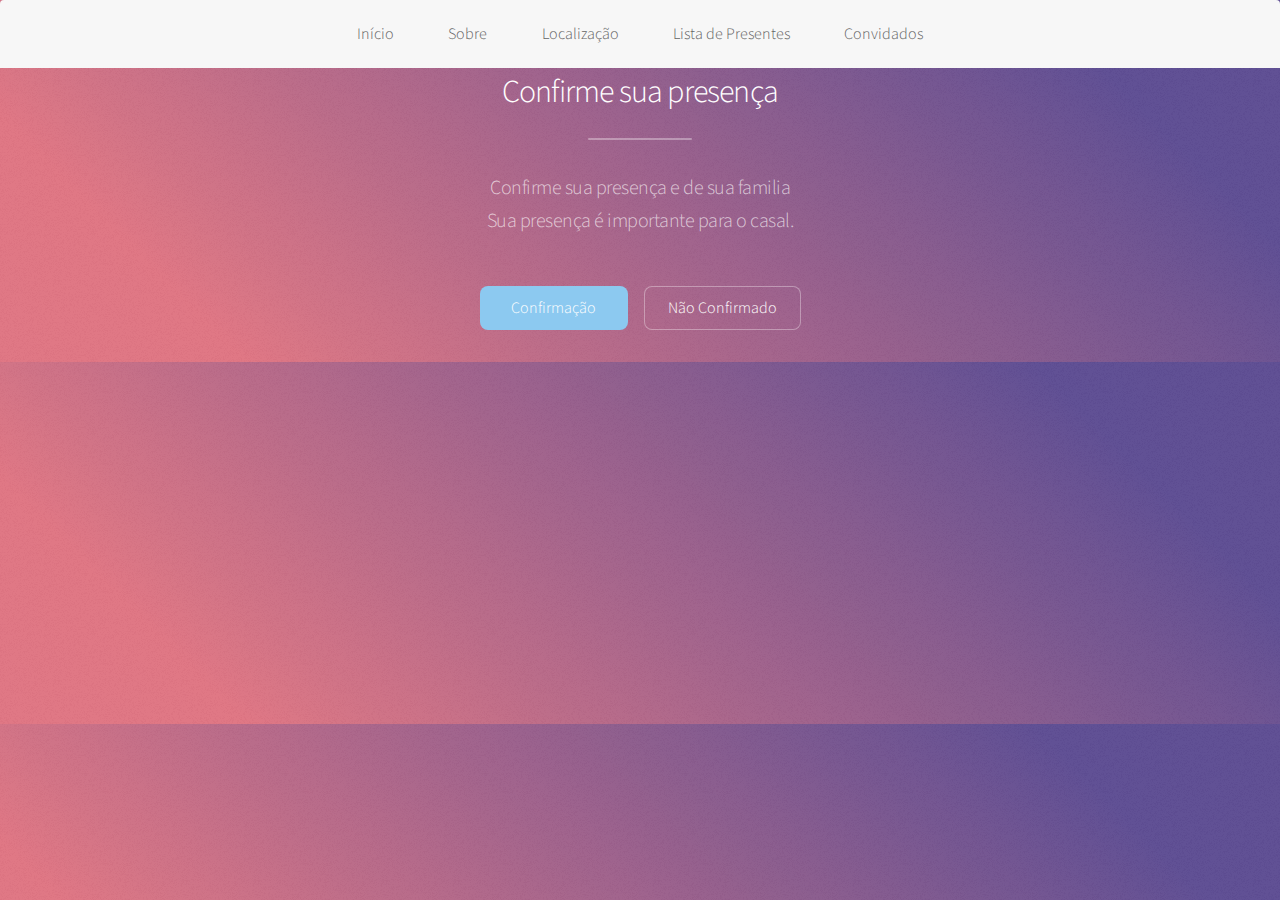
==== convidados.html @ d8e2a9a3 "Create convidados.html" ====
<!DOCTYPE HTML>
<html>
	<head>
		<title>Balder's convidados</title>
		<meta charset="utf-8" />
		<meta name="viewport" content="width=device-width, initial-scale=1, user-scalable=no" />
		<link rel="stylesheet" href="assets/css/main.css" />
		<noscript><link rel="stylesheet" href="assets/css/noscript.css" /></noscript>
	</head>
	<body class="is-preload">
					<!-- Nav -->
					<nav id="nav">
						<ul>
                            <li><a href="index.html".html">Início</a></li>
							<li><a href="sobre.html">Sobre</a></li>
							<li><a href="localizacao.html">Localização</a></li>
							<li><a href="lista.html">Lista de Presentes</a></li>
							<li><a href="convidados.html">Convidados</a></li>
							
						</ul>
					</nav>

		<!-- Wrapper -->
			<div id="wrapper">

<!-- Get Started -->
<section id="cta" class="main special">
    <header class="major">
        <h2>Confirme sua presença</h2>
        <p>Confirme sua presença e de sua familia<br />
        Sua presença é importante para o casal.</p>
    </header>
    <footer class="major">
        <ul class="actions special">
            <li><a href="generic.html" class="button primary">Confirmação</a></li>
            <li><a href="generic.html" class="button">Não Confirmado</a></li>
        </ul>
    </footer>
</section>

</div>
</body>
</html>
---- assets/css/main.css ----
@import url(fontawesome-all.min.css);
@import 'https://fonts.googleapis.com/css?family=Source+Sans+Pro:300,400';

/*
	Stellar by HTML5 UP
	html5up.net | @ajlkn
	Free for personal and commercial use under the CCA 3.0 license (html5up.net/license)
*/

html, body, div, span, applet, object,
iframe, h1, h2, h3, h4, h5, h6, p, blockquote,
pre, a, abbr, acronym, address, big, cite,
code, del, dfn, em, img, ins, kbd, q, s, samp,
small, strike, strong, sub, sup, tt, var, b,
u, i, center, dl, dt, dd, ol, ul, li, fieldset,
form, label, legend, table, caption, tbody,
tfoot, thead, tr, th, td, article, aside,
canvas, details, embed, figure, figcaption,
footer, header, hgroup, menu, nav, output, ruby,
section, summary, time, mark, audio, video {
	margin: 0;
	padding: 0;
	border: 0;
	font-size: 100%;
	font: inherit;
	vertical-align: baseline;}

article, aside, details, figcaption, figure,
footer, header, hgroup, menu, nav, section {
	display: block;}

body {
	line-height: 1;
}

ol, ul {
	list-style: none;
}

blockquote, q {
	quotes: none;
}

	blockquote:before, blockquote:after, q:before, q:after {
		content: '';
		content: none;
	}

table {
	border-collapse: collapse;
	border-spacing: 0;
}

body {
	-webkit-text-size-adjust: none;
}

mark {
	background-color: transparent;
	color: inherit;
}

input::-moz-focus-inner {
	border: 0;
	padding: 0;
}

input, select, textarea {
	-moz-appearance: none;
	-webkit-appearance: none;
	-ms-appearance: none;
	appearance: none;
}

/* Basic */

	@-ms-viewport {
		width: device-width;
	}

	body {
		-ms-overflow-style: scrollbar;
	}

	@media screen and (max-width: 480px) {

		html, body {
			min-width: 320px;
		}

	}

	html {
		box-sizing: border-box;
	}

	*, *:before, *:after {
		box-sizing: inherit;
	}

	body {
		background-color: #935d8c;
		background-image: url("images/overlay.png"), -moz-linear-gradient(45deg, #e37682 15%, #5f4d93 85%);
		background-image: url("images/overlay.png"), -webkit-linear-gradient(45deg, #e37682 15%, #5f4d93 85%);
		background-image: url("images/overlay.png"), -ms-linear-gradient(45deg, #e37682 15%, #5f4d93 85%);
		background-image: url("images/overlay.png"), linear-gradient(45deg, #e37682 15%, #5f4d93 85%);
	}

		body.is-preload *, body.is-preload *:before, body.is-preload *:after {
			-moz-animation:none !important;
			-webkit-animation:none !important;
			-ms-animation:none !important;
			animation: none !important;
			-moz-transition:none !important;
			-webkit-transition: none !important;
			-ms-transition: none !important;
			transition: none !important;
		}

/* Type */

	body {
		background-color: #935d8c;
		color: rgba(255, 255, 255, 0.65);
	}

	body, input, select, textarea {
		font-family: "Source Sans Pro", Helvetica, sans-serif;
		font-size: 17pt;
		font-weight: 300;
		line-height: 1.65;
	}

		@media screen and (max-width: 1680px) {

			body, input, select, textarea {
				font-size: 14pt;
			}

		}

		@media screen and (max-width: 1280px) {

			body, input, select, textarea {
				font-size: 12pt;
			}

		}

		@media screen and (max-width: 360px) {

			body, input, select, textarea {
				font-size: 11pt;
			}

		}

	a {
		-moz-transition: color 0.2s ease, border-bottom 0.2s ease;
		-webkit-transition: color 0.2s ease, border-bottom 0.2s ease;
		-ms-transition: color 0.2s ease, border-bottom 0.2s ease;
		transition: color 0.2s ease, border-bottom 0.2s ease;
		text-decoration: none;
		border-bottom: dotted 1px;
		color: inherit;
	}

		a:hover {
			border-bottom-color: transparent;
		}

	strong, b {
		font-weight: 400;
	}

	em, i {
		font-style: italic;
	}

	p {
		margin: 0 0 2em 0;
	}

		p.content {
			-moz-columns: 20em 2;
			-webkit-columns: 20em 2;
			-ms-columns: 20em 2;
			columns: 20em 2;
			-moz-column-gap: 2em;
			-webkit-column-gap: 2em;
			-ms-column-gap: 2em;
			column-gap: 2em;
			text-align: justify;
		}

	h1, h2, h3, h4, h5, h6 {
		font-weight: 300;
		line-height: 1.5;
		margin: 0 0 0.7em 0;
		letter-spacing: -0.025em;
	}

		h1 a, h2 a, h3 a, h4 a, h5 a, h6 a {
			color: inherit;
			text-decoration: none;
		}

	h1 {
		font-size: 2.5em;
		line-height: 1.2;
	}

	h2 {
		font-size: 1.5em;
	}

	h3 {
		font-size: 1.25em;
	}

	h4 {
		font-size: 1.1em;
	}

	h5 {
		font-size: 0.9em;
	}

	h6 {
		font-size: 0.7em;
	}

	@media screen and (max-width: 736px) {

		h1 {
			font-size: 2em;
		}

	}

	sub {
		font-size: 0.8em;
		position: relative;
		top: 0.5em;
	}

	sup {
		font-size: 0.8em;
		position: relative;
		top: -0.5em;
	}

	blockquote {
		border-left: solid 4px;
		font-style: italic;
		margin: 0 0 2em 0;
		padding: 0.5em 0 0.5em 2em;
	}

	code {
		border-radius: 8px;
		border: solid 1px;
		font-family: "Courier New", monospace;
		font-size: 0.9em;
		margin: 0 0.25em;
		padding: 0.25em 0.65em;
	}

	pre {
		-webkit-overflow-scrolling: touch;
		font-family: "Courier New", monospace;
		font-size: 0.9em;
		margin: 0 0 2em 0;
	}

		pre code {
			display: block;
			line-height: 1.75;
			padding: 1em 1.5em;
			overflow-x: auto;
		}

	hr {
		border: 0;
		border-bottom: solid 1px;
		margin: 2em 0;
	}

		hr.major {
			margin: 3em 0;
		}

	.align-left {
		text-align: left;
	}

	.align-center {
		text-align: center;
	}

	.align-right {
		text-align: right;
	}

	input, select, textarea {
		color: #ffffff;
	}

	a:hover {
		color: #ffffff;
	}

	strong, b {
		color: #ffffff;
	}

	h1, h2, h3, h4, h5, h6 {
		color: #ffffff;
	}

	blockquote {
		border-left-color: rgba(255, 255, 255, 0.35);
	}

	code {
		background: rgba(255, 255, 255, 0.075);
		border-color: rgba(255, 255, 255, 0.35);
	}

	hr {
		border-bottom-color: rgba(255, 255, 255, 0.35);
	}

/* Row */

	.row {
		display: flex;
		flex-wrap: wrap;
		box-sizing: border-box;
		align-items: stretch;
	}

		.row > * {
			box-sizing: border-box;
		}

		.row.gtr-uniform > * > :last-child {
			margin-bottom: 0;
		}

		.row.aln-left {
			justify-content: flex-start;
		}

		.row.aln-center {
			justify-content: center;
		}

		.row.aln-right {
			justify-content: flex-end;
		}

		.row.aln-top {
			align-items: flex-start;
		}

		.row.aln-middle {
			align-items: center;
		}

		.row.aln-bottom {
			align-items: flex-end;
		}

		.row > .imp {
			order: -1;
		}

		.row > .col-1 {
			width: 8.33333%;
		}

		.row > .off-1 {
			margin-left: 8.33333%;
		}

		.row > .col-2 {
			width: 16.66667%;
		}

		.row > .off-2 {
			margin-left: 16.66667%;
		}

		.row > .col-3 {
			width: 25%;
		}

		.row > .off-3 {
			margin-left: 25%;
		}

		.row > .col-4 {
			width: 33.33333%;
		}

		.row > .off-4 {
			margin-left: 33.33333%;
		}

		.row > .col-5 {
			width: 41.66667%;
		}

		.row > .off-5 {
			margin-left: 41.66667%;
		}

		.row > .col-6 {
			width: 50%;
		}

		.row > .off-6 {
			margin-left: 50%;
		}

		.row > .col-7 {
			width: 58.33333%;
		}

		.row > .off-7 {
			margin-left: 58.33333%;
		}

		.row > .col-8 {
			width: 66.66667%;
		}

		.row > .off-8 {
			margin-left: 66.66667%;
		}

		.row > .col-9 {
			width: 75%;
		}

		.row > .off-9 {
			margin-left: 75%;
		}

		.row > .col-10 {
			width: 83.33333%;
		}

		.row > .off-10 {
			margin-left: 83.33333%;
		}

		.row > .col-11 {
			width: 91.66667%;
		}

		.row > .off-11 {
			margin-left: 91.66667%;
		}

		.row > .col-12 {
			width: 100%;
		}

		.row > .off-12 {
			margin-left: 100%;
		}

		.row.gtr-0 {
			margin-top: 0;
			margin-left: 0em;
		}

			.row.gtr-0 > * {
				padding: 0 0 0 0em;
			}

			.row.gtr-0.gtr-uniform {
				margin-top: 0em;
			}

				.row.gtr-0.gtr-uniform > * {
					padding-top: 0em;
				}

		.row.gtr-25 {
			margin-top: 0;
			margin-left: -0.375em;
		}

			.row.gtr-25 > * {
				padding: 0 0 0 0.375em;
			}

			.row.gtr-25.gtr-uniform {
				margin-top: -0.375em;
			}

				.row.gtr-25.gtr-uniform > * {
					padding-top: 0.375em;
				}

		.row.gtr-50 {
			margin-top: 0;
			margin-left: -0.75em;
		}

			.row.gtr-50 > * {
				padding: 0 0 0 0.75em;
			}

			.row.gtr-50.gtr-uniform {
				margin-top: -0.75em;
			}

				.row.gtr-50.gtr-uniform > * {
					padding-top: 0.75em;
				}

		.row {
			margin-top: 0;
			margin-left: -1.5em;
		}

			.row > * {
				padding: 0 0 0 1.5em;
			}

			.row.gtr-uniform {
				margin-top: -1.5em;
			}

				.row.gtr-uniform > * {
					padding-top: 1.5em;
				}

		.row.gtr-150 {
			margin-top: 0;
			margin-left: -2.25em;
		}

			.row.gtr-150 > * {
				padding: 0 0 0 2.25em;
			}

			.row.gtr-150.gtr-uniform {
				margin-top: -2.25em;
			}

				.row.gtr-150.gtr-uniform > * {
					padding-top: 2.25em;
				}

		.row.gtr-200 {
			margin-top: 0;
			margin-left: -3em;
		}

			.row.gtr-200 > * {
				padding: 0 0 0 3em;
			}

			.row.gtr-200.gtr-uniform {
				margin-top: -3em;
			}

				.row.gtr-200.gtr-uniform > * {
					padding-top: 3em;
				}

		@media screen and (max-width: 1680px) {

			.row {
				display: flex;
				flex-wrap: wrap;
				box-sizing: border-box;
				align-items: stretch;
			}

				.row > * {
					box-sizing: border-box;
				}

				.row.gtr-uniform > * > :last-child {
					margin-bottom: 0;
				}

				.row.aln-left {
					justify-content: flex-start;
				}

				.row.aln-center {
					justify-content: center;
				}

				.row.aln-right {
					justify-content: flex-end;
				}

				.row.aln-top {
					align-items: flex-start;
				}

				.row.aln-middle {
					align-items: center;
				}

				.row.aln-bottom {
					align-items: flex-end;
				}

				.row > .imp-xlarge {
					order: -1;
				}

				.row > .col-1-xlarge {
					width: 8.33333%;
				}

				.row > .off-1-xlarge {
					margin-left: 8.33333%;
				}

				.row > .col-2-xlarge {
					width: 16.66667%;
				}

				.row > .off-2-xlarge {
					margin-left: 16.66667%;
				}

				.row > .col-3-xlarge {
					width: 25%;
				}

				.row > .off-3-xlarge {
					margin-left: 25%;
				}

				.row > .col-4-xlarge {
					width: 33.33333%;
				}

				.row > .off-4-xlarge {
					margin-left: 33.33333%;
				}

				.row > .col-5-xlarge {
					width: 41.66667%;
				}

				.row > .off-5-xlarge {
					margin-left: 41.66667%;
				}

				.row > .col-6-xlarge {
					width: 50%;
				}

				.row > .off-6-xlarge {
					margin-left: 50%;
				}

				.row > .col-7-xlarge {
					width: 58.33333%;
				}

				.row > .off-7-xlarge {
					margin-left: 58.33333%;
				}

				.row > .col-8-xlarge {
					width: 66.66667%;
				}

				.row > .off-8-xlarge {
					margin-left: 66.66667%;
				}

				.row > .col-9-xlarge {
					width: 75%;
				}

				.row > .off-9-xlarge {
					margin-left: 75%;
				}

				.row > .col-10-xlarge {
					width: 83.33333%;
				}

				.row > .off-10-xlarge {
					margin-left: 83.33333%;
				}

				.row > .col-11-xlarge {
					width: 91.66667%;
				}

				.row > .off-11-xlarge {
					margin-left: 91.66667%;
				}

				.row > .col-12-xlarge {
					width: 100%;
				}

				.row > .off-12-xlarge {
					margin-left: 100%;
				}

				.row.gtr-0 {
					margin-top: 0;
					margin-left: 0em;
				}

					.row.gtr-0 > * {
						padding: 0 0 0 0em;
					}

					.row.gtr-0.gtr-uniform {
						margin-top: 0em;
					}

						.row.gtr-0.gtr-uniform > * {
							padding-top: 0em;
						}

				.row.gtr-25 {
					margin-top: 0;
					margin-left: -0.375em;
				}

					.row.gtr-25 > * {
						padding: 0 0 0 0.375em;
					}

					.row.gtr-25.gtr-uniform {
						margin-top: -0.375em;
					}

						.row.gtr-25.gtr-uniform > * {
							padding-top: 0.375em;
						}

				.row.gtr-50 {
					margin-top: 0;
					margin-left: -0.75em;
				}

					.row.gtr-50 > * {
						padding: 0 0 0 0.75em;
					}

					.row.gtr-50.gtr-uniform {
						margin-top: -0.75em;
					}

						.row.gtr-50.gtr-uniform > * {
							padding-top: 0.75em;
						}

				.row {
					margin-top: 0;
					margin-left: -1.5em;
				}

					.row > * {
						padding: 0 0 0 1.5em;
					}

					.row.gtr-uniform {
						margin-top: -1.5em;
					}

						.row.gtr-uniform > * {
							padding-top: 1.5em;
						}

				.row.gtr-150 {
					margin-top: 0;
					margin-left: -2.25em;
				}

					.row.gtr-150 > * {
						padding: 0 0 0 2.25em;
					}

					.row.gtr-150.gtr-uniform {
						margin-top: -2.25em;
					}

						.row.gtr-150.gtr-uniform > * {
							padding-top: 2.25em;
						}

				.row.gtr-200 {
					margin-top: 0;
					margin-left: -3em;
				}

					.row.gtr-200 > * {
						padding: 0 0 0 3em;
					}

					.row.gtr-200.gtr-uniform {
						margin-top: -3em;
					}

						.row.gtr-200.gtr-uniform > * {
							padding-top: 3em;
						}

		}

		@media screen and (max-width: 1280px) {

			.row {
				display: flex;
				flex-wrap: wrap;
				box-sizing: border-box;
				align-items: stretch;
			}

				.row > * {
					box-sizing: border-box;
				}

				.row.gtr-uniform > * > :last-child {
					margin-bottom: 0;
				}

				.row.aln-left {
					justify-content: flex-start;
				}

				.row.aln-center {
					justify-content: center;
				}

				.row.aln-right {
					justify-content: flex-end;
				}

				.row.aln-top {
					align-items: flex-start;
				}

				.row.aln-middle {
					align-items: center;
				}

				.row.aln-bottom {
					align-items: flex-end;
				}

				.row > .imp-large {
					order: -1;
				}

				.row > .col-1-large {
					width: 8.33333%;
				}

				.row > .off-1-large {
					margin-left: 8.33333%;
				}

				.row > .col-2-large {
					width: 16.66667%;
				}

				.row > .off-2-large {
					margin-left: 16.66667%;
				}

				.row > .col-3-large {
					width: 25%;
				}

				.row > .off-3-large {
					margin-left: 25%;
				}

				.row > .col-4-large {
					width: 33.33333%;
				}

				.row > .off-4-large {
					margin-left: 33.33333%;
				}

				.row > .col-5-large {
					width: 41.66667%;
				}

				.row > .off-5-large {
					margin-left: 41.66667%;
				}

				.row > .col-6-large {
					width: 50%;
				}

				.row > .off-6-large {
					margin-left: 50%;
				}

				.row > .col-7-large {
					width: 58.33333%;
				}

				.row > .off-7-large {
					margin-left: 58.33333%;
				}

				.row > .col-8-large {
					width: 66.66667%;
				}

				.row > .off-8-large {
					margin-left: 66.66667%;
				}

				.row > .col-9-large {
					width: 75%;
				}

				.row > .off-9-large {
					margin-left: 75%;
				}

				.row > .col-10-large {
					width: 83.33333%;
				}

				.row > .off-10-large {
					margin-left: 83.33333%;
				}

				.row > .col-11-large {
					width: 91.66667%;
				}

				.row > .off-11-large {
					margin-left: 91.66667%;
				}

				.row > .col-12-large {
					width: 100%;
				}

				.row > .off-12-large {
					margin-left: 100%;
				}

				.row.gtr-0 {
					margin-top: 0;
					margin-left: 0em;
				}

					.row.gtr-0 > * {
						padding: 0 0 0 0em;
					}

					.row.gtr-0.gtr-uniform {
						margin-top: 0em;
					}

						.row.gtr-0.gtr-uniform > * {
							padding-top: 0em;
						}

				.row.gtr-25 {
					margin-top: 0;
					margin-left: -0.375em;
				}

					.row.gtr-25 > * {
						padding: 0 0 0 0.375em;
					}

					.row.gtr-25.gtr-uniform {
						margin-top: -0.375em;
					}

						.row.gtr-25.gtr-uniform > * {
							padding-top: 0.375em;
						}

				.row.gtr-50 {
					margin-top: 0;
					margin-left: -0.75em;
				}

					.row.gtr-50 > * {
						padding: 0 0 0 0.75em;
					}

					.row.gtr-50.gtr-uniform {
						margin-top: -0.75em;
					}

						.row.gtr-50.gtr-uniform > * {
							padding-top: 0.75em;
						}

				.row {
					margin-top: 0;
					margin-left: -1.5em;
				}

					.row > * {
						padding: 0 0 0 1.5em;
					}

					.row.gtr-uniform {
						margin-top: -1.5em;
					}

						.row.gtr-uniform > * {
							padding-top: 1.5em;
						}

				.row.gtr-150 {
					margin-top: 0;
					margin-left: -2.25em;
				}

					.row.gtr-150 > * {
						padding: 0 0 0 2.25em;
					}

					.row.gtr-150.gtr-uniform {
						margin-top: -2.25em;
					}

						.row.gtr-150.gtr-uniform > * {
							padding-top: 2.25em;
						}

				.row.gtr-200 {
					margin-top: 0;
					margin-left: -3em;
				}

					.row.gtr-200 > * {
						padding: 0 0 0 3em;
					}

					.row.gtr-200.gtr-uniform {
						margin-top: -3em;
					}

						.row.gtr-200.gtr-uniform > * {
							padding-top: 3em;
						}

		}

		@media screen and (max-width: 980px) {

			.row {
				display: flex;
				flex-wrap: wrap;
				box-sizing: border-box;
				align-items: stretch;
			}

				.row > * {
					box-sizing: border-box;
				}

				.row.gtr-uniform > * > :last-child {
					margin-bottom: 0;
				}

				.row.aln-left {
					justify-content: flex-start;
				}

				.row.aln-center {
					justify-content: center;
				}

				.row.aln-right {
					justify-content: flex-end;
				}

				.row.aln-top {
					align-items: flex-start;
				}

				.row.aln-middle {
					align-items: center;
				}

				.row.aln-bottom {
					align-items: flex-end;
				}

				.row > .imp-medium {
					order: -1;
				}

				.row > .col-1-medium {
					width: 8.33333%;
				}

				.row > .off-1-medium {
					margin-left: 8.33333%;
				}

				.row > .col-2-medium {
					width: 16.66667%;
				}

				.row > .off-2-medium {
					margin-left: 16.66667%;
				}

				.row > .col-3-medium {
					width: 25%;
				}

				.row > .off-3-medium {
					margin-left: 25%;
				}

				.row > .col-4-medium {
					width: 33.33333%;
				}

				.row > .off-4-medium {
					margin-left: 33.33333%;
				}

				.row > .col-5-medium {
					width: 41.66667%;
				}

				.row > .off-5-medium {
					margin-left: 41.66667%;
				}

				.row > .col-6-medium {
					width: 50%;
				}

				.row > .off-6-medium {
					margin-left: 50%;
				}

				.row > .col-7-medium {
					width: 58.33333%;
				}

				.row > .off-7-medium {
					margin-left: 58.33333%;
				}

				.row > .col-8-medium {
					width: 66.66667%;
				}

				.row > .off-8-medium {
					margin-left: 66.66667%;
				}

				.row > .col-9-medium {
					width: 75%;
				}

				.row > .off-9-medium {
					margin-left: 75%;
				}

				.row > .col-10-medium {
					width: 83.33333%;
				}

				.row > .off-10-medium {
					margin-left: 83.33333%;
				}

				.row > .col-11-medium {
					width: 91.66667%;
				}

				.row > .off-11-medium {
					margin-left: 91.66667%;
				}

				.row > .col-12-medium {
					width: 100%;
				}

				.row > .off-12-medium {
					margin-left: 100%;
				}

				.row.gtr-0 {
					margin-top: 0;
					margin-left: 0em;
				}

					.row.gtr-0 > * {
						padding: 0 0 0 0em;
					}

					.row.gtr-0.gtr-uniform {
						margin-top: 0em;
					}

						.row.gtr-0.gtr-uniform > * {
							padding-top: 0em;
						}

				.row.gtr-25 {
					margin-top: 0;
					margin-left: -0.375em;
				}

					.row.gtr-25 > * {
						padding: 0 0 0 0.375em;
					}

					.row.gtr-25.gtr-uniform {
						margin-top: -0.375em;
					}

						.row.gtr-25.gtr-uniform > * {
							padding-top: 0.375em;
						}

				.row.gtr-50 {
					margin-top: 0;
					margin-left: -0.75em;
				}

					.row.gtr-50 > * {
						padding: 0 0 0 0.75em;
					}

					.row.gtr-50.gtr-uniform {
						margin-top: -0.75em;
					}

						.row.gtr-50.gtr-uniform > * {
							padding-top: 0.75em;
						}

				.row {
					margin-top: 0;
					margin-left: -1.5em;
				}

					.row > * {
						padding: 0 0 0 1.5em;
					}

					.row.gtr-uniform {
						margin-top: -1.5em;
					}

						.row.gtr-uniform > * {
							padding-top: 1.5em;
						}

				.row.gtr-150 {
					margin-top: 0;
					margin-left: -2.25em;
				}

					.row.gtr-150 > * {
						padding: 0 0 0 2.25em;
					}

					.row.gtr-150.gtr-uniform {
						margin-top: -2.25em;
					}

						.row.gtr-150.gtr-uniform > * {
							padding-top: 2.25em;
						}

				.row.gtr-200 {
					margin-top: 0;
					margin-left: -3em;
				}

					.row.gtr-200 > * {
						padding: 0 0 0 3em;
					}

					.row.gtr-200.gtr-uniform {
						margin-top: -3em;
					}

						.row.gtr-200.gtr-uniform > * {
							padding-top: 3em;
						}

		}

		@media screen and (max-width: 736px) {

			.row {
				display: flex;
				flex-wrap: wrap;
				box-sizing: border-box;
				align-items: stretch;
			}

				.row > * {
					box-sizing: border-box;
				}

				.row.gtr-uniform > * > :last-child {
					margin-bottom: 0;
				}

				.row.aln-left {
					justify-content: flex-start;
				}

				.row.aln-center {
					justify-content: center;
				}

				.row.aln-right {
					justify-content: flex-end;
				}

				.row.aln-top {
					align-items: flex-start;
				}

				.row.aln-middle {
					align-items: center;
				}

				.row.aln-bottom {
					align-items: flex-end;
				}

				.row > .imp-small {
					order: -1;
				}

				.row > .col-1-small {
					width: 8.33333%;
				}

				.row > .off-1-small {
					margin-left: 8.33333%;
				}

				.row > .col-2-small {
					width: 16.66667%;
				}

				.row > .off-2-small {
					margin-left: 16.66667%;
				}

				.row > .col-3-small {
					width: 25%;
				}

				.row > .off-3-small {
					margin-left: 25%;
				}

				.row > .col-4-small {
					width: 33.33333%;
				}

				.row > .off-4-small {
					margin-left: 33.33333%;
				}

				.row > .col-5-small {
					width: 41.66667%;
				}

				.row > .off-5-small {
					margin-left: 41.66667%;
				}

				.row > .col-6-small {
					width: 50%;
				}

				.row > .off-6-small {
					margin-left: 50%;
				}

				.row > .col-7-small {
					width: 58.33333%;
				}

				.row > .off-7-small {
					margin-left: 58.33333%;
				}

				.row > .col-8-small {
					width: 66.66667%;
				}

				.row > .off-8-small {
					margin-left: 66.66667%;
				}

				.row > .col-9-small {
					width: 75%;
				}

				.row > .off-9-small {
					margin-left: 75%;
				}

				.row > .col-10-small {
					width: 83.33333%;
				}

				.row > .off-10-small {
					margin-left: 83.33333%;
				}

				.row > .col-11-small {
					width: 91.66667%;
				}

				.row > .off-11-small {
					margin-left: 91.66667%;
				}

				.row > .col-12-small {
					width: 100%;
				}

				.row > .off-12-small {
					margin-left: 100%;
				}

				.row.gtr-0 {
					margin-top: 0;
					margin-left: 0em;
				}

					.row.gtr-0 > * {
						padding: 0 0 0 0em;
					}

					.row.gtr-0.gtr-uniform {
						margin-top: 0em;
					}

						.row.gtr-0.gtr-uniform > * {
							padding-top: 0em;
						}

				.row.gtr-25 {
					margin-top: 0;
					margin-left: -0.25em;
				}

					.row.gtr-25 > * {
						padding: 0 0 0 0.25em;
					}

					.row.gtr-25.gtr-uniform {
						margin-top: -0.25em;
					}

						.row.gtr-25.gtr-uniform > * {
							padding-top: 0.25em;
						}

				.row.gtr-50 {
					margin-top: 0;
					margin-left: -0.5em;
				}

					.row.gtr-50 > * {
						padding: 0 0 0 0.5em;
					}

					.row.gtr-50.gtr-uniform {
						margin-top: -0.5em;
					}

						.row.gtr-50.gtr-uniform > * {
							padding-top: 0.5em;
						}

				.row {
					margin-top: 0;
					margin-left: -1em;
				}

					.row > * {
						padding: 0 0 0 1em;
					}

					.row.gtr-uniform {
						margin-top: -1em;
					}

						.row.gtr-uniform > * {
							padding-top: 1em;
						}

				.row.gtr-150 {
					margin-top: 0;
					margin-left: -1.5em;
				}

					.row.gtr-150 > * {
						padding: 0 0 0 1.5em;
					}

					.row.gtr-150.gtr-uniform {
						margin-top: -1.5em;
					}

						.row.gtr-150.gtr-uniform > * {
							padding-top: 1.5em;
						}

				.row.gtr-200 {
					margin-top: 0;
					margin-left: -2em;
				}

					.row.gtr-200 > * {
						padding: 0 0 0 2em;
					}

					.row.gtr-200.gtr-uniform {
						margin-top: -2em;
					}

						.row.gtr-200.gtr-uniform > * {
							padding-top: 2em;
						}

		}

		@media screen and (max-width: 480px) {

			.row {
				display: flex;
				flex-wrap: wrap;
				box-sizing: border-box;
				align-items: stretch;
			}

				.row > * {
					box-sizing: border-box;
				}

				.row.gtr-uniform > * > :last-child {
					margin-bottom: 0;
				}

				.row.aln-left {
					justify-content: flex-start;
				}

				.row.aln-center {
					justify-content: center;
				}

				.row.aln-right {
					justify-content: flex-end;
				}

				.row.aln-top {
					align-items: flex-start;
				}

				.row.aln-middle {
					align-items: center;
				}

				.row.aln-bottom {
					align-items: flex-end;
				}

				.row > .imp-xsmall {
					order: -1;
				}

				.row > .col-1-xsmall {
					width: 8.33333%;
				}

				.row > .off-1-xsmall {
					margin-left: 8.33333%;
				}

				.row > .col-2-xsmall {
					width: 16.66667%;
				}

				.row > .off-2-xsmall {
					margin-left: 16.66667%;
				}

				.row > .col-3-xsmall {
					width: 25%;
				}

				.row > .off-3-xsmall {
					margin-left: 25%;
				}

				.row > .col-4-xsmall {
					width: 33.33333%;
				}

				.row > .off-4-xsmall {
					margin-left: 33.33333%;
				}

				.row > .col-5-xsmall {
					width: 41.66667%;
				}

				.row > .off-5-xsmall {
					margin-left: 41.66667%;
				}

				.row > .col-6-xsmall {
					width: 50%;
				}

				.row > .off-6-xsmall {
					margin-left: 50%;
				}

				.row > .col-7-xsmall {
					width: 58.33333%;
				}

				.row > .off-7-xsmall {
					margin-left: 58.33333%;
				}

				.row > .col-8-xsmall {
					width: 66.66667%;
				}

				.row > .off-8-xsmall {
					margin-left: 66.66667%;
				}

				.row > .col-9-xsmall {
					width: 75%;
				}

				.row > .off-9-xsmall {
					margin-left: 75%;
				}

				.row > .col-10-xsmall {
					width: 83.33333%;
				}

				.row > .off-10-xsmall {
					margin-left: 83.33333%;
				}

				.row > .col-11-xsmall {
					width: 91.66667%;
				}

				.row > .off-11-xsmall {
					margin-left: 91.66667%;
				}

				.row > .col-12-xsmall {
					width: 100%;
				}

				.row > .off-12-xsmall {
					margin-left: 100%;
				}

				.row.gtr-0 {
					margin-top: 0;
					margin-left: 0em;
				}

					.row.gtr-0 > * {
						padding: 0 0 0 0em;
					}

					.row.gtr-0.gtr-uniform {
						margin-top: 0em;
					}

						.row.gtr-0.gtr-uniform > * {
							padding-top: 0em;
						}

				.row.gtr-25 {
					margin-top: 0;
					margin-left: -0.3125em;
				}

					.row.gtr-25 > * {
						padding: 0 0 0 0.3125em;
					}

					.row.gtr-25.gtr-uniform {
						margin-top: -0.3125em;
					}

						.row.gtr-25.gtr-uniform > * {
							padding-top: 0.3125em;
						}

				.row.gtr-50 {
					margin-top: 0;
					margin-left: -0.625em;
				}

					.row.gtr-50 > * {
						padding: 0 0 0 0.625em;
					}

					.row.gtr-50.gtr-uniform {
						margin-top: -0.625em;
					}

						.row.gtr-50.gtr-uniform > * {
							padding-top: 0.625em;
						}

				.row {
					margin-top: 0;
					margin-left: -1.25em;
				}

					.row > * {
						padding: 0 0 0 1.25em;
					}

					.row.gtr-uniform {
						margin-top: -1.25em;
					}

						.row.gtr-uniform > * {
							padding-top: 1.25em;
						}

				.row.gtr-150 {
					margin-top: 0;
					margin-left: -1.875em;
				}

					.row.gtr-150 > * {
						padding: 0 0 0 1.875em;
					}

					.row.gtr-150.gtr-uniform {
						margin-top: -1.875em;
					}

						.row.gtr-150.gtr-uniform > * {
							padding-top: 1.875em;
						}

				.row.gtr-200 {
					margin-top: 0;
					margin-left: -2.5em;
				}

					.row.gtr-200 > * {
						padding: 0 0 0 2.5em;
					}

					.row.gtr-200.gtr-uniform {
						margin-top: -2.5em;
					}

						.row.gtr-200.gtr-uniform > * {
							padding-top: 2.5em;
						}

		}

/* Box */

	.box {
		border-radius: 8px;
		border: solid;
		margin-bottom: 2em;
		padding: 1.5em;
	}

		.box > :last-child,
		.box > :last-child > :last-child,
		.box > :last-child > :last-child > :last-child {
			margin-bottom: 0;
		}

		.box.alt {
			border: 0;
			border-radius: 0;
			padding: 0;
		}

	.box {
		border-color: rgba(255, 255, 255, 0.35);
	}

/* Button */

	input[type="submit"],
	input[type="reset"],
	input[type="button"],
	button,
	.button {
		-moz-appearance: none;
		-webkit-appearance: none;
		-ms-appearance: none;
		appearance: none;
		-moz-transition: background-color 0.2s ease-in-out, color 0.2s ease-in-out;
		-webkit-transition: background-color 0.2s ease-in-out, color 0.2s ease-in-out;
		-ms-transition: background-color 0.2s ease-in-out, color 0.2s ease-in-out;
		transition: background-color 0.2s ease-in-out, color 0.2s ease-in-out;
		border-radius: 8px;
		border: 0;
		cursor: pointer;
		display: inline-block;
		font-weight: 300;
		height: 2.75em;
		line-height: 2.75em;
		min-width: 9.25em;
		padding: 0 1.5em;
		text-align: center;
		text-decoration: none;
		white-space: nowrap;
	}

		input[type="submit"].icon,
		input[type="reset"].icon,
		input[type="button"].icon,
		button.icon,
		.button.icon {
			padding-left: 1.35em;
		}

			input[type="submit"].icon:before,
			input[type="reset"].icon:before,
			input[type="button"].icon:before,
			button.icon:before,
			.button.icon:before {
				margin-right: 0.5em;
			}

		input[type="submit"].fit,
		input[type="reset"].fit,
		input[type="button"].fit,
		button.fit,
		.button.fit {
			width: 100%;
		}

		input[type="submit"].small,
		input[type="reset"].small,
		input[type="button"].small,
		button.small,
		.button.small {
			font-size: 0.8em;
		}

		input[type="submit"].large,
		input[type="reset"].large,
		input[type="button"].large,
		button.large,
		.button.large {
			font-size: 1.35em;
		}

		input[type="submit"].disabled, input[type="submit"]:disabled,
		input[type="reset"].disabled,
		input[type="reset"]:disabled,
		input[type="button"].disabled,
		input[type="button"]:disabled,
		button.disabled,
		button:disabled,
		.button.disabled,
		.button:disabled {
			pointer-events: none;
			opacity: 0.25;
		}

		@media screen and (max-width: 736px) {

			input[type="submit"],
			input[type="reset"],
			input[type="button"],
			button,
			.button {
				min-width: 0;
			}

		}

	input[type="submit"],
	input[type="reset"],
	input[type="button"],
	button,
	.button {
		background-color: transparent;
		box-shadow: inset 0 0 0 1px rgba(255, 255, 255, 0.35);
		color: #ffffff !important;
	}

		input[type="submit"]:hover,
		input[type="reset"]:hover,
		input[type="button"]:hover,
		button:hover,
		.button:hover {
			background-color: rgba(255, 255, 255, 0.075);
		}

		input[type="submit"]:active,
		input[type="reset"]:active,
		input[type="button"]:active,
		button:active,
		.button:active {
			background-color: rgba(255, 255, 255, 0.2);
		}

		input[type="submit"].icon:before,
		input[type="reset"].icon:before,
		input[type="button"].icon:before,
		button.icon:before,
		.button.icon:before {
			color: rgba(255, 255, 255, 0.5);
		}

		input[type="submit"].primary,
		input[type="reset"].primary,
		input[type="button"].primary,
		button.primary,
		.button.primary {
			background-color: #8cc9f0;
			color: #ffffff !important;
			box-shadow: none;
		}

			input[type="submit"].primary:hover,
			input[type="reset"].primary:hover,
			input[type="button"].primary:hover,
			button.primary:hover,
			.button.primary:hover {
				background-color: #9acff2;
			}

			input[type="submit"].primary:active,
			input[type="reset"].primary:active,
			input[type="button"].primary:active,
			button.primary:active,
			.button.primary:active {
				background-color: #7ec3ee;
			}

			input[type="submit"].primary.icon:before,
			input[type="reset"].primary.icon:before,
			input[type="button"].primary.icon:before,
			button.primary.icon:before,
			.button.primary.icon:before {
				color: #ffffff !important;
			}

/* Form */

	form {
		margin: 0 0 2em 0;
	}

	label {
		display: block;
		font-size: 0.9em;
		font-weight: 400;
		margin: 0 0 1em 0;
	}

	input[type="text"],
	input[type="password"],
	input[type="email"],
	select,
	textarea {
		-moz-appearance: none;
		-webkit-appearance: none;
		-ms-appearance: none;
		appearance: none;
		border-radius: 8px;
		border: solid 1px;
		color: inherit;
		display: block;
		outline: 0;
		padding: 0 1em;
		text-decoration: none;
		width: 100%;
	}

		input[type="text"]:invalid,
		input[type="password"]:invalid,
		input[type="email"]:invalid,
		select:invalid,
		textarea:invalid {
			box-shadow: none;
		}

	select {
		background-size: 1.25rem;
		background-repeat: no-repeat;
		background-position: calc(100% - 1rem) center;
		height: 2.75em;
		padding-right: 2.75em;
		text-overflow: ellipsis;
	}

		select:focus::-ms-value {
			background-color: transparent;
		}

		select::-ms-expand {
			display: none;
		}

	input[type="text"],
	input[type="password"],
	input[type="email"],
	select {
		height: 2.75em;
	}

	textarea {
		padding: 0.75em 1em;
	}

	input[type="checkbox"],
	input[type="radio"] {
		-moz-appearance: none;
		-webkit-appearance: none;
		-ms-appearance: none;
		appearance: none;
		display: block;
		float: left;
		margin-right: -2em;
		opacity: 0;
		width: 1em;
		z-index: -1;
	}

		input[type="checkbox"] + label,
		input[type="radio"] + label {
			text-decoration: none;
			cursor: pointer;
			display: inline-block;
			font-size: 1em;
			font-weight: 300;
			padding-left: 2.4em;
			padding-right: 0.75em;
			position: relative;
		}

			input[type="checkbox"] + label:before,
			input[type="radio"] + label:before {
				-moz-osx-font-smoothing: grayscale;
				-webkit-font-smoothing: antialiased;
				display: inline-block;
				font-style: normal;
				font-variant: normal;
				text-rendering: auto;
				line-height: 1;
				text-transform: none !important;
				font-family: 'Font Awesome 5 Free';
				font-weight: 900;
			}

			input[type="checkbox"] + label:before,
			input[type="radio"] + label:before {
				border-radius: 8px;
				border: solid 1px;
				content: '';
				display: inline-block;
				font-size: 0.8em;
				height: 2.0625em;
				left: 0;
				line-height: 2.0625em;
				position: absolute;
				text-align: center;
				top: 0;
				width: 2.0625em;
			}

		input[type="checkbox"]:checked + label:before,
		input[type="radio"]:checked + label:before {
			content: '\f00c';
		}

	input[type="checkbox"] + label:before {
		border-radius: 8px;
	}

	input[type="radio"] + label:before {
		border-radius: 100%;
	}

	::-webkit-input-placeholder {
		opacity: 1.0;
	}

	:-moz-placeholder {
		opacity: 1.0;
	}

	::-moz-placeholder {
		opacity: 1.0;
	}

	:-ms-input-placeholder {
		opacity: 1.0;
	}

	label {
		color: #ffffff;
	}

	input[type="text"],
	input[type="password"],
	input[type="email"],
	select,
	textarea {
		background-color: rgba(255, 255, 255, 0.075);
		border-color: rgba(255, 255, 255, 0.35);
	}

		input[type="text"]:focus,
		input[type="password"]:focus,
		input[type="email"]:focus,
		select:focus,
		textarea:focus {
			border-color: #8cc9f0;
			box-shadow: 0 0 0 1px #8cc9f0;
		}

	select {
		background-image: url("data:image/svg+xml;charset=utf8,%3Csvg xmlns='http://www.w3.org/2000/svg' width='40' height='40' preserveAspectRatio='none' viewBox='0 0 40 40'%3E%3Cpath d='M9.4,12.3l10.4,10.4l10.4-10.4c0.2-0.2,0.5-0.4,0.9-0.4c0.3,0,0.6,0.1,0.9,0.4l3.3,3.3c0.2,0.2,0.4,0.5,0.4,0.9 c0,0.4-0.1,0.6-0.4,0.9L20.7,31.9c-0.2,0.2-0.5,0.4-0.9,0.4c-0.3,0-0.6-0.1-0.9-0.4L4.3,17.3c-0.2-0.2-0.4-0.5-0.4-0.9 c0-0.4,0.1-0.6,0.4-0.9l3.3-3.3c0.2-0.2,0.5-0.4,0.9-0.4S9.1,12.1,9.4,12.3z' fill='rgba(255, 255, 255, 0.35)' /%3E%3C/svg%3E");
	}

		select option {
			color: #ffffff;
			background: #935d8c;
		}

	input[type="checkbox"] + label,
	input[type="radio"] + label {
		color: rgba(255, 255, 255, 0.65);
	}

		input[type="checkbox"] + label:before,
		input[type="radio"] + label:before {
			background: rgba(255, 255, 255, 0.075);
			border-color: rgba(255, 255, 255, 0.35);
		}

	input[type="checkbox"]:checked + label:before,
	input[type="radio"]:checked + label:before {
		background-color: #ffffff;
		border-color: #ffffff;
		color: #935d8c;
	}

	input[type="checkbox"]:focus + label:before,
	input[type="radio"]:focus + label:before {
		border-color: #8cc9f0;
		box-shadow: 0 0 0 1px #8cc9f0;
	}

	::-webkit-input-placeholder {
		color: rgba(255, 255, 255, 0.5) !important;
	}

	:-moz-placeholder {
		color: rgba(255, 255, 255, 0.5) !important;
	}

	::-moz-placeholder {
		color: rgba(255, 255, 255, 0.5) !important;
	}

	:-ms-input-placeholder {
		color: rgba(255, 255, 255, 0.5) !important;
	}

	.formerize-placeholder {
		color: rgba(255, 255, 255, 0.5) !important;
	}

/* Icon */

	.icon {
		text-decoration: none;
		-moz-transition: background-color 0.2s ease-in-out, color 0.2s ease-in-out;
		-webkit-transition: background-color 0.2s ease-in-out, color 0.2s ease-in-out;
		-ms-transition: background-color 0.2s ease-in-out, color 0.2s ease-in-out;
		transition: background-color 0.2s ease-in-out, color 0.2s ease-in-out;
		border-bottom: none;
		position: relative;
	}

		.icon:before {
			-moz-osx-font-smoothing: grayscale;
			-webkit-font-smoothing: antialiased;
			display: inline-block;
			font-style: normal;
			font-variant: normal;
			text-rendering: auto;
			line-height: 1;
			text-transform: none !important;
			font-family: 'Font Awesome 5 Free';
			font-weight: 400;
		}

		.icon > .label {
			display: none;
		}

		.icon:before {
			line-height: solid;
		}

		.icon.solid:before {
			font-weight: 900;
		}

		.icon.brands:before {
			font-family: 'Font Awesome 5 Brands';
		}

		.icon.major {
			border: solid 1px;
			display: inline-block;
			border-radius: 100%;
			padding: 0.65em;
			margin: 0 0 2em 0;
			cursor: default;
		}

			.icon.major:before {
				display: inline-block;
				font-size: 6.25rem;
				width: 2.25em;
				height: 2.25em;
				line-height: 2.2em;
				border-radius: 100%;
				border: solid 1px;
				text-align: center;
			}

		.icon.alt {
			display: inline-block;
			border: solid 1px;
			border-radius: 100%;
		}

			.icon.alt:before {
				display: block;
				font-size: 1.25em;
				width: 2em;
				height: 2em;
				text-align: center;
				line-height: 2em;
			}

		.icon.style1 {
			color: #efa8b0;
		}

		.icon.style2 {
			color: #c79cc8;
		}

		.icon.style3 {
			color: #a89cc8;
		}

		.icon.style4 {
			color: #9bb2e1;
		}

		.icon.style5 {
			color: #8cc9f0;
		}

		@media screen and (max-width: 1680px) {

			.icon.major:before {
				font-size: 5.5rem;
			}

		}

		@media screen and (max-width: 1280px) {

			.icon.major:before {
				font-size: 4.75rem;
			}

		}

		@media screen and (max-width: 736px) {

			.icon.major {
				margin: 0 0 1.5em 0;
				padding: 0.35em;
			}

				.icon.major:before {
					font-size: 3.5rem;
				}

		}

	.icon.major {
		border-color: rgba(255, 255, 255, 0.35);
	}

		.icon.major:before {
			border-color: rgba(255, 255, 255, 0.35);
		}

	.icon.alt {
		border-color: rgba(255, 255, 255, 0.35);
		color: #ffffff;
	}

		.icon.alt:hover {
			background-color: rgba(255, 255, 255, 0.075);
		}

		.icon.alt:active {
			background-color: rgba(255, 255, 255, 0.2);
		}

/* Image */

	.image {
		border-radius: 8px;
		border: 0;
		display: inline-block;
		position: relative;
	}

		.image img {
			border-radius: 8px;
			display: block;
		}

		.image.left, .image.right {
			max-width: 40%;
		}

			.image.left img, .image.right img {
				width: 100%;
			}

		.image.left {
			float: left;
			margin: 0 1.5em 1em 0;
			top: 0.25em;
		}

		.image.right {
			float: right;
			margin: 0 0 1em 1.5em;
			top: 0.25em;
		}

		.image.fit {
			display: block;
			margin: 0 0 2em 0;
			width: 100%;
		}

			.image.fit img {
				width: 100%;
			}

		.image.main {
			display: block;
			margin: 0 0 3em 0;
			width: 100%;
		}

			.image.main img {
				width: 100%;
			}

/* List */

	ol {
		list-style: decimal;
		margin: 0 0 2em 0;
		padding-left: 1.25em;
	}

		ol li {
			padding-left: 0.25em;
		}

	ul {
		list-style: disc;
		margin: 0 0 2em 0;
		padding-left: 1em;
	}

		ul li {
			padding-left: 0.5em;
		}

		ul.alt {
			list-style: none;
			padding-left: 0;
		}

			ul.alt li {
				border-top: solid 1px;
				padding: 0.5em 0;
			}

				ul.alt li:first-child {
					border-top: 0;
					padding-top: 0;
				}

	dl {
		margin: 0 0 2em 0;
	}

		dl dt {
			display: block;
			font-weight: 400;
			margin: 0 0 1em 0;
		}

		dl dd {
			margin-left: 2em;
		}

		dl.alt dt {
			display: block;
			width: 3em;
			margin: 0;
			clear: left;
			float: left;
		}

		dl.alt dd {
			margin: 0 0 0.85em 5.5em;
		}

		dl.alt:after {
			content: '';
			display: block;
			clear: both;
		}

	ul.alt li {
		border-top-color: rgba(255, 255, 255, 0.35);
	}

	dl dt {
		color: #ffffff;
	}

/* Actions */

	ul.actions {
		display: -moz-flex;
		display: -webkit-flex;
		display: -ms-flex;
		display: flex;
		cursor: default;
		list-style: none;
		margin-left: -1em;
		padding-left: 0;
	}

		ul.actions li {
			padding: 0 0 0 1em;
			vertical-align: middle;
		}

		ul.actions.special {
			-moz-justify-content: center;
			-webkit-justify-content: center;
			-ms-justify-content: center;
			justify-content: center;
			width: 100%;
			margin-left: 0;
		}

			ul.actions.special li:first-child {
				padding-left: 0;
			}

		ul.actions.stacked {
			-moz-flex-direction: column;
			-webkit-flex-direction: column;
			-ms-flex-direction: column;
			flex-direction: column;
			margin-left: 0;
		}

			ul.actions.stacked li {
				padding: 1.3em 0 0 0;
			}

				ul.actions.stacked li:first-child {
					padding-top: 0;
				}

		ul.actions.fit {
			width: calc(100% + 1em);
		}

			ul.actions.fit li {
				-moz-flex-grow: 1;
				-webkit-flex-grow: 1;
				-ms-flex-grow: 1;
				flex-grow: 1;
				-moz-flex-shrink: 1;
				-webkit-flex-shrink: 1;
				-ms-flex-shrink: 1;
				flex-shrink: 1;
				width: 100%;
			}

				ul.actions.fit li > * {
					width: 100%;
				}

			ul.actions.fit.stacked {
				width: 100%;
			}

		@media screen and (max-width: 480px) {

			ul.actions:not(.fixed) {
				-moz-flex-direction: column;
				-webkit-flex-direction: column;
				-ms-flex-direction: column;
				flex-direction: column;
				margin-left: 0;
				width: 100% !important;
			}

				ul.actions:not(.fixed) li {
					-moz-flex-grow: 1;
					-webkit-flex-grow: 1;
					-ms-flex-grow: 1;
					flex-grow: 1;
					-moz-flex-shrink: 1;
					-webkit-flex-shrink: 1;
					-ms-flex-shrink: 1;
					flex-shrink: 1;
					padding: 1em 0 0 0;
					text-align: center;
					width: 100%;
				}

					ul.actions:not(.fixed) li > * {
						width: 100%;
					}

					ul.actions:not(.fixed) li:first-child {
						padding-top: 0;
					}

					ul.actions:not(.fixed) li input[type="submit"],
					ul.actions:not(.fixed) li input[type="reset"],
					ul.actions:not(.fixed) li input[type="button"],
					ul.actions:not(.fixed) li button,
					ul.actions:not(.fixed) li .button {
						width: 100%;
					}

						ul.actions:not(.fixed) li input[type="submit"].icon:before,
						ul.actions:not(.fixed) li input[type="reset"].icon:before,
						ul.actions:not(.fixed) li input[type="button"].icon:before,
						ul.actions:not(.fixed) li button.icon:before,
						ul.actions:not(.fixed) li .button.icon:before {
							margin-left: -0.5rem;
						}

		}

/* Icons */

	ul.icons {
		cursor: default;
		list-style: none;
		padding-left: 0;
	}

		ul.icons li {
			display: inline-block;
			padding: 0 0.65em 0 0;
		}

			ul.icons li:last-child {
				padding-right: 0 !important;
			}

/* Section/Article */

	section.special, article.special {
		text-align: center;
	}

	header.major {
		margin-bottom: 3em;
	}

		header.major h2 {
			font-size: 2em;
		}

			header.major h2:after {
				display: block;
				content: '';
				width: 3.25em;
				height: 2px;
				margin: 0.7em 0 1em 0;
				border-radius: 2px;
			}

				section.special header.major h2:after, article.special header.major h2:after {
					margin-left: auto;
					margin-right: auto;
				}

		header.major p {
			font-size: 1.25em;
			letter-spacing: -0.025em;
		}

		header.major.special {
			text-align: center;
		}

			header.major.special h2:after {
				margin-left: auto;
				margin-right: auto;
			}

	footer.major {
		margin-top: 3em;
	}

	@media screen and (max-width: 736px) {

		header.major {
			margin-bottom: 0;
		}

			header.major h2 {
				font-size: 1.5em;
			}

			header.major p {
				font-size: 1em;
				letter-spacing: 0;
			}

				header.major p br {
					display: none;
				}

		footer.major {
			margin-top: 0;
		}

	}

	header.major h2:after {
		background-color: rgba(255, 255, 255, 0.35);
	}

/* Table */

	.table-wrapper {
		-webkit-overflow-scrolling: touch;
		overflow-x: auto;
	}

	table {
		margin: 0 0 2em 0;
		width: 100%;
	}

		table tbody tr {
			border: solid 1px;
			border-left: 0;
			border-right: 0;
		}

		table td {
			padding: 0.75em 0.75em;
		}

		table th {
			font-size: 0.9em;
			font-weight: 400;
			padding: 0 0.75em 0.75em 0.75em;
			text-align: left;
		}

		table thead {
			border-bottom: solid 2px;
		}

		table tfoot {
			border-top: solid 2px;
		}

		table.alt {
			border-collapse: separate;
		}

			table.alt tbody tr td {
				border: solid 1px;
				border-left-width: 0;
				border-top-width: 0;
			}

				table.alt tbody tr td:first-child {
					border-left-width: 1px;
				}

			table.alt tbody tr:first-child td {
				border-top-width: 1px;
			}

			table.alt thead {
				border-bottom: 0;
			}

			table.alt tfoot {
				border-top: 0;
			}

	table tbody tr {
		border-color: rgba(255, 255, 255, 0.35);
	}

		table tbody tr:nth-child(2n + 1) {
			background-color: rgba(255, 255, 255, 0.075);
		}

	table th {
		color: #ffffff;
	}

	table thead {
		border-bottom-color: rgba(255, 255, 255, 0.35);
	}

	table tfoot {
		border-top-color: rgba(255, 255, 255, 0.35);
	}

	table.alt tbody tr td {
		border-color: rgba(255, 255, 255, 0.35);
	}

/* Features */

	.features {
		display: -moz-flex;
		display: -webkit-flex;
		display: -ms-flex;
		display: flex;
		-moz-flex-wrap: wrap;
		-webkit-flex-wrap: wrap;
		-ms-flex-wrap: wrap;
		flex-wrap: wrap;
		-moz-justify-content: center;
		-webkit-justify-content: center;
		-ms-justify-content: center;
		justify-content: center;
		width: calc(100% + 2em);
		margin: 0 0 3em -2em;
		padding: 0;
		list-style: none;
	}

		.features li {
			width: calc(33.33333% - 2em);
			margin-left: 2em;
			margin-top: 3em;
			padding: 0;
		}

			.features li:nth-child(1), .features li:nth-child(2), .features li:nth-child(3) {
				margin-top: 0;
			}

			.features li > :last-child {
				margin-bottom: 0;
			}

		@media screen and (max-width: 980px) {

			.features li {
				width: calc(50% - 2em);
			}

				.features li:nth-child(3) {
					margin-top: 3em;
				}

		}

		@media screen and (max-width: 736px) {

			.features {
				width: 100%;
				margin: 0 0 2em 0;
			}

				.features li {
					width: 100%;
					margin-left: 0;
					margin-top: 2em;
				}

					.features li:nth-child(2), .features li:nth-child(3) {
						margin-top: 2em;
					}

		}

/* Statistics */

	.statistics {
		display: -moz-flex;
		display: -webkit-flex;
		display: -ms-flex;
		display: flex;
		width: 100%;
		margin: 0 0 3em 0;
		padding: 0;
		list-style: none;
		cursor: default;
	}

		.statistics li {
			-moz-flex: 1;
			-webkit-flex: 1;
			-ms-flex: 1;
			flex: 1;
			padding: 1.5em;
			color: #ffffff;
			text-align: center;
		}

			.statistics li.style1 {
				background-color: #efa8b0;
			}

			.statistics li.style2 {
				background-color: #c79cc8;
			}

			.statistics li.style3 {
				background-color: #a89cc8;
			}

			.statistics li.style4 {
				background-color: #9bb2e1;
			}

			.statistics li.style5 {
				background-color: #8cc9f0;
			}

			.statistics li strong, .statistics li b {
				display: block;
				font-size: 2em;
				line-height: 1.1;
				color: inherit !important;
				font-weight: 300;
				letter-spacing: -0.025em;
			}

			.statistics li:first-child {
				border-top-left-radius: 8px;
				border-bottom-left-radius: 8px;
			}

			.statistics li:last-child {
				border-top-right-radius: 8px;
				border-bottom-right-radius: 8px;
			}

			.statistics li .icon {
				display: inline-block;
			}

				.statistics li .icon:before {
					font-size: 2.75rem;
					line-height: 1.3;
				}

		@media screen and (max-width: 980px) {

			.statistics li strong, .statistics li b {
				font-size: 1.5em;
			}

		}

		@media screen and (max-width: 736px) {

			.statistics {
				display: block;
				width: 20em;
				max-width: 100%;
				margin: 0 auto 2em auto;
			}

				.statistics li:first-child {
					border-bottom-left-radius: 0;
					border-top-right-radius: 8px;
				}

				.statistics li:last-child {
					border-top-right-radius: 0;
					border-bottom-left-radius: 8px;
				}

				.statistics li .icon:before {
					font-size: 3.75rem;
				}

				.statistics li strong, .statistics li b {
					font-size: 2.5em;
				}

		}

/* Spotlight */

	.spotlight {
		display: -moz-flex;
		display: -webkit-flex;
		display: -ms-flex;
		display: flex;
		-moz-align-items: center;
		-webkit-align-items: center;
		-ms-align-items: center;
		align-items: center;
		margin: 0 0 2em 0;
	}

		.spotlight .content {
			-moz-flex: 1;
			-webkit-flex: 1;
			-ms-flex: 1;
			flex: 1;
		}

			.spotlight .content > :last-child {
				margin-bottom: 0;
			}

			.spotlight .content header.major {
				margin: 0 0 2em 0;
			}

		.spotlight .image {
			display: inline-block;
			margin-left: 4em;
			padding: 0.65em;
			border-radius: 100%;
			border: solid 1px;
		}

			.spotlight .image img {
				display: block;
				border-radius: 100%;
				width: 16em;
			}

		@media screen and (max-width: 980px) {

			.spotlight {
				-moz-flex-direction: column-reverse;
				-webkit-flex-direction: column-reverse;
				-ms-flex-direction: column-reverse;
				flex-direction: column-reverse;
				text-align: center;
			}

				.spotlight .content {
					-moz-flex: 0 1 auto;
					-webkit-flex: 0 1 auto;
					-ms-flex: 0 1 auto;
					flex: 0 1 auto;
					width: 100%;
				}

					.spotlight .content header.major h2:after {
						margin-left: auto;
						margin-right: auto;
					}

					.spotlight .content .actions {
						-moz-justify-content: center;
						-webkit-justify-content: center;
						-ms-justify-content: center;
						justify-content: center;
						width: calc(100% + 1em);
					}

				.spotlight .image {
					-moz-flex: 0 1 auto;
					-webkit-flex: 0 1 auto;
					-ms-flex: 0 1 auto;
					flex: 0 1 auto;
					margin-left: 0;
					margin-bottom: 2em;
				}

		}

		@media screen and (max-width: 736px) {

			.spotlight .image {
				padding: 0.35em;
			}

				.spotlight .image img {
					width: 12em;
				}

		}

	.spotlight .image {
		border-color: rgba(255, 255, 255, 0.35);
	}

/* Header */

	#header {
		padding: 5em 5em 1em 5em ;
		text-align: center;
	}

		#header h1 {
			margin: 0 0 0.25em 0;
		}

		#header p {
			font-size: 1.25em;
			letter-spacing: -0.025em;
		}

		#header.alt {
			padding: 7em 5em 4em 5em ;
		}

			#header.alt h1 {
				font-size: 3.25em;
			}

			#header.alt > * {
				-moz-transition: opacity 3s ease;
				-webkit-transition: opacity 3s ease;
				-ms-transition: opacity 3s ease;
				transition: opacity 3s ease;
				-moz-transition-delay: 0.5s;
				-webkit-transition-delay: 0.5s;
				-ms-transition-delay: 0.5s;
				transition-delay: 0.5s;
				opacity: 1;
			}

			#header.alt .logo {
				-moz-transition: opacity 1.25s ease, -moz-transform 0.5s ease;
				-webkit-transition: opacity 1.25s ease, -webkit-transform 0.5s ease;
				-ms-transition: opacity 1.25s ease, -ms-transform 0.5s ease;
				transition: opacity 1.25s ease, transform 0.5s ease;
				-moz-transition-delay: 0s;
				-webkit-transition-delay: 0s;
				-ms-transition-delay: 0s;
				transition-delay: 0s;
				display: block;
				margin: 0 0 1.5em 0;
			}

				#header.alt .logo img {
					display: block;
					margin: 0 auto;
					max-width: 75%;
				}

		@media screen and (max-width: 1280px) {

			#header {
				padding: 4em 4em 0.1em 4em ;
			}

				#header.alt {
					padding: 6em 4em 3em 4em ;
				}

		}

		@media screen and (max-width: 980px) {

			#header {
				padding: 4em 3em 0.1em 3em ;
			}

				#header.alt {
					padding: 5em 3em 2em 3em ;
				}

		}

		@media screen and (max-width: 736px) {

			#header {
				padding: 3em 2em 0.1em 2em ;
			}

				#header p {
					font-size: 1em;
					letter-spacing: 0;
				}

					#header p br {
						display: none;
					}

				#header.alt {
					padding: 4em 2em 1em 2em ;
				}

					#header.alt h1 {
						font-size: 2.5em;
					}

		}

		@media screen and (max-width: 480px) {

			#header {
				padding: 3em 1.5em 0.1em 1.5em ;
			}

				#header.alt {
					padding: 4em 1.5em 1em 1.5em ;
				}

		}

		@media screen and (max-width: 360px) {

			#header {
				padding: 2.5em 1em 0.1em 1em ;
			}

				#header.alt {
					padding: 3.5em 1em 0.5em 1em ;
				}

		}

		body.is-preload #header.alt > * {
			opacity: 0;
		}

		body.is-preload #header.alt .logo {
			-moz-transform: scale(0.8) rotate(-30deg);
			-webkit-transform: scale(0.8) rotate(-30deg);
			-ms-transform: scale(0.8) rotate(-30deg);
			transform: scale(0.8) rotate(-30deg);
		}

/* Nav */

	#nav {
		-moz-transition: background-color 0.2s ease, border-top-left-radius 0.2s ease, border-top-right-radius 0.2s ease, padding 0.2s ease;
		-webkit-transition: background-color 0.2s ease, border-top-left-radius 0.2s ease, border-top-right-radius 0.2s ease, padding 0.2s ease;
		-ms-transition: background-color 0.2s ease, border-top-left-radius 0.2s ease, border-top-right-radius 0.2s ease, padding 0.2s ease;
		transition: background-color 0.2s ease, border-top-left-radius 0.2s ease, border-top-right-radius 0.2s ease, padding 0.2s ease;
		background-color: #ffffff;
		color: #636363;
		position:;
		
		width: 100%;
		max-width: calc(100%);
		padding: 1em;
		background-color: #f7f7f7;
		border-top-left-radius: 0.25em;
		border-top-right-radius: 0.25em;
		cursor: default;
		text-align: center;
	}

		#nav input, #nav select, #nav textarea {
			color: #636363;
		}

		#nav a:hover {
			color: #636363;
		}

		#nav strong, #nav b {
			color: #636363;
		}

		#nav h1, #nav h2, #nav h3, #nav h4, #nav h5, #nav h6 {
			color: #636363;
		}

		#nav blockquote {
			border-left-color: #dddddd;
		}

		#nav code {
			background: rgba(222, 222, 222, 0.25);
			border-color: #dddddd;
		}

		#nav hr {
			border-bottom-color: #dddddd;
		}

		#nav + #main {
			padding-top: 4.25em;
		}

		#nav ul {
			margin: 0;
			padding: 0;
			list-style: none;
		}

			#nav ul li {
				-moz-transition: margin 0.2s ease;
				-webkit-transition: margin 0.2s ease;
				-ms-transition: margin 0.2s ease;
				transition: margin 0.2s ease;
				display: inline-block;
				margin: 0 0.35em;
				padding: 0;
				vertical-align: middle;
			}

				#nav ul li a {
					-moz-transition: font-size 0.2s ease;
					-webkit-transition: font-size 0.2s ease;
					-ms-transition: font-size 0.2s ease;
					transition: font-size 0.2s ease;
					display: inline-block;
					height: 2.25em;
					line-height: 2.25em;
					padding: 0 1.25em;
					border: 0;
					border-radius: 8px;
					box-shadow: inset 0 0 0 1px transparent;
				}

					#nav ul li a:hover {
						background-color: rgba(222, 222, 222, 0.25);
					}

					#nav ul li a.active {
						background-color: #ffffff;
						box-shadow: none;
					}

		#nav.alt {
			position:fixed;
			top: 0;
			padding: 0.5em 1em;
			background-color: rgba(247, 247, 247, 0.95);
			border-top-left-radius: 0;
			border-top-right-radius: 0;
			z-index: 10000;
		}

			#nav.alt ul li {
				margin: 0 0.175em;
			}

				#nav.alt ul li a {
					font-size: 0.9em;
				}

		@media screen and (max-width: 736px) {

			#nav {
				display: none;
			}

				#nav + #main {
					padding-top: 0;
				}

		}

/* Main */

	#main {
		background-color: #ffffff;
		color: #636363;
		border-radius: 0.25em;
	}

		#main input, #main select, #main textarea {
			color: #636363;
		}

		#main a:hover {
			color: #636363;
		}

		#main strong, #main b {
			color: #636363;
		}

		#main h1, #main h2, #main h3, #main h4, #main h5, #main h6 {
			color: #636363;
		}

		#main blockquote {
			border-left-color: #dddddd;
		}

		#main code {
			background: rgba(222, 222, 222, 0.25);
			border-color: #dddddd;
		}

		#main hr {
			border-bottom-color: #dddddd;
		}

		#main .box {
			border-color: #dddddd;
		}

		#main input[type="submit"],
		#main input[type="reset"],
		#main input[type="button"],
		#main button,
		#main .button {
			background-color: transparent;
			box-shadow: inset 0 0 0 1px #dddddd;
			color: #636363 !important;
		}

			#main input[type="submit"]:hover,
			#main input[type="reset"]:hover,
			#main input[type="button"]:hover,
			#main button:hover,
			#main .button:hover {
				background-color: rgba(222, 222, 222, 0.25);
			}

			#main input[type="submit"]:active,
			#main input[type="reset"]:active,
			#main input[type="button"]:active,
			#main button:active,
			#main .button:active {
				background-color: rgba(222, 222, 222, 0.5);
			}

			#main input[type="submit"].icon:before,
			#main input[type="reset"].icon:before,
			#main input[type="button"].icon:before,
			#main button.icon:before,
			#main .button.icon:before {
				color: rgba(99, 99, 99, 0.25);
			}

			#main input[type="submit"].primary,
			#main input[type="reset"].primary,
			#main input[type="button"].primary,
			#main button.primary,
			#main .button.primary {
				background-color: #8cc9f0;
				color: #ffffff !important;
				box-shadow: none;
			}

				#main input[type="submit"].primary:hover,
				#main input[type="reset"].primary:hover,
				#main input[type="button"].primary:hover,
				#main button.primary:hover,
				#main .button.primary:hover {
					background-color: #9acff2;
				}

				#main input[type="submit"].primary:active,
				#main input[type="reset"].primary:active,
				#main input[type="button"].primary:active,
				#main button.primary:active,
				#main .button.primary:active {
					background-color: #7ec3ee;
				}

				#main input[type="submit"].primary.icon:before,
				#main input[type="reset"].primary.icon:before,
				#main input[type="button"].primary.icon:before,
				#main button.primary.icon:before,
				#main .button.primary.icon:before {
					color: #ffffff !important;
				}

		#main label {
			color: #636363;
		}

		#main input[type="text"],
		#main input[type="password"],
		#main input[type="email"],
		#main select,
		#main textarea {
			background-color: rgba(222, 222, 222, 0.25);
			border-color: #dddddd;
		}

			#main input[type="text"]:focus,
			#main input[type="password"]:focus,
			#main input[type="email"]:focus,
			#main select:focus,
			#main textarea:focus {
				border-color: #8cc9f0;
				box-shadow: 0 0 0 1px #8cc9f0;
			}

		#main select {
			background-image: url("data:image/svg+xml;charset=utf8,%3Csvg xmlns='http://www.w3.org/2000/svg' width='40' height='40' preserveAspectRatio='none' viewBox='0 0 40 40'%3E%3Cpath d='M9.4,12.3l10.4,10.4l10.4-10.4c0.2-0.2,0.5-0.4,0.9-0.4c0.3,0,0.6,0.1,0.9,0.4l3.3,3.3c0.2,0.2,0.4,0.5,0.4,0.9 c0,0.4-0.1,0.6-0.4,0.9L20.7,31.9c-0.2,0.2-0.5,0.4-0.9,0.4c-0.3,0-0.6-0.1-0.9-0.4L4.3,17.3c-0.2-0.2-0.4-0.5-0.4-0.9 c0-0.4,0.1-0.6,0.4-0.9l3.3-3.3c0.2-0.2,0.5-0.4,0.9-0.4S9.1,12.1,9.4,12.3z' fill='%23dddddd' /%3E%3C/svg%3E");
		}

			#main select option {
				color: #636363;
				background: #ffffff;
			}

		#main input[type="checkbox"] + label,
		#main input[type="radio"] + label {
			color: #636363;
		}

			#main input[type="checkbox"] + label:before,
			#main input[type="radio"] + label:before {
				background: rgba(222, 222, 222, 0.25);
				border-color: #dddddd;
			}

		#main input[type="checkbox"]:checked + label:before,
		#main input[type="radio"]:checked + label:before {
			background-color: #636363;
			border-color: #636363;
			color: #ffffff;
		}

		#main input[type="checkbox"]:focus + label:before,
		#main input[type="radio"]:focus + label:before {
			border-color: #8cc9f0;
			box-shadow: 0 0 0 1px #8cc9f0;
		}

		#main ::-webkit-input-placeholder {
			color: rgba(99, 99, 99, 0.25) !important;
		}

		#main :-moz-placeholder {
			color: rgba(99, 99, 99, 0.25) !important;
		}

		#main ::-moz-placeholder {
			color: rgba(99, 99, 99, 0.25) !important;
		}

		#main :-ms-input-placeholder {
			color: rgba(99, 99, 99, 0.25) !important;
		}

		#main .formerize-placeholder {
			color: rgba(99, 99, 99, 0.25) !important;
		}

		#main .icon.major {
			border-color: #dddddd;
		}

			#main .icon.major:before {
				border-color: #dddddd;
			}

		#main .icon.alt {
			border-color: #dddddd;
			color: #636363;
		}

			#main .icon.alt:hover {
				background-color: rgba(222, 222, 222, 0.25);
			}

			#main .icon.alt:active {
				background-color: rgba(222, 222, 222, 0.5);
			}

		#main ul.alt li {
			border-top-color: #dddddd;
		}

		#main dl dt {
			color: #636363;
		}

		#main header.major h2:after {
			background-color: #dddddd;
			background-image: -moz-linear-gradient(90deg, #efa8b0, #a89cc8, #8cc9f0);
			background-image: -webkit-linear-gradient(90deg, #efa8b0, #a89cc8, #8cc9f0);
			background-image: -ms-linear-gradient(90deg, #efa8b0, #a89cc8, #8cc9f0);
			background-image: linear-gradient(90deg, #efa8b0, #a89cc8, #8cc9f0);
		}

		#main table tbody tr {
			border-color: #dddddd;
		}

			#main table tbody tr:nth-child(2n + 1) {
				background-color: rgba(222, 222, 222, 0.25);
			}

		#main table th {
			color: #636363;
		}

		#main table thead {
			border-bottom-color: #dddddd;
		}

		#main table tfoot {
			border-top-color: #dddddd;
		}

		#main table.alt tbody tr td {
			border-color: #dddddd;
		}

		#main .spotlight .image {
			border-color: #dddddd;
		}

		#main > .main {
			padding: 5em 5em 3em 5em ;
			border-top: solid 1px #dddddd;
		}

			#main > .main:first-child {
				border-top: 0;
			}

			#main > .main > .image.main:first-child {
				margin: -5em 0 5em -5em;
				width: calc(100% + 10em);
				border-top-right-radius: 0.25em;
				border-top-left-radius: 0.25em;
				border-bottom-right-radius: 0;
				border-bottom-left-radius: 0;
			}

				#main > .main > .image.main:first-child img {
					border-top-right-radius: 0.25em;
					border-top-left-radius: 0.25em;
					border-bottom-right-radius: 0;
					border-bottom-left-radius: 0;
				}

		@media screen and (max-width: 1280px) {

			#main > .main {
				padding: 4em 4em 2em 4em ;
			}

				#main > .main > .image.main:first-child {
					margin: -4em 0 4em -4em;
					width: calc(100% + 8em);
				}

		}

		@media screen and (max-width: 980px) {

			#main > .main {
				padding: 4em 3em 2em 3em ;
			}

				#main > .main > .image.main:first-child {
					margin: -4em 0 4em -3em;
					width: calc(100% + 6em);
				}

		}

		@media screen and (max-width: 736px) {

			#main > .main {
				padding: 3em 2em 1em 2em ;
			}

				#main > .main > .image.main:first-child {
					margin: -3em 0 2em -2em;
					width: calc(100% + 4em);
				}

		}

		@media screen and (max-width: 480px) {

			#main > .main {
				padding: 3em 1.5em 1em 1.5em ;
			}

				#main > .main > .image.main:first-child {
					margin: -3em 0 1.5em -1.5em;
					width: calc(100% + 3em);
				}

		}

		@media screen and (max-width: 360px) {

			#main {
				border-radius: 0;
			}

				#main > .main {
					padding: 2.5em 1em 0.5em 1em ;
				}

					#main > .main > .image.main:first-child {
						margin: -2.5em 0 1.5em -1em;
						width: calc(100% + 2em);
						border-radius: 0;
					}

						#main > .main > .image.main:first-child img {
							border-radius: 0;
						}

		}

/* Footer */

	#footer {
		display: -moz-flex;
		display: -webkit-flex;
		display: -ms-flex;
		display: flex;
		-moz-flex-wrap: wrap;
		-webkit-flex-wrap: wrap;
		-ms-flex-wrap: wrap;
		flex-wrap: wrap;
		padding: 5em 5em 3em 5em ;
		width: calc(100% + 2em);
		margin: 0 0 3em -2em;
	}

		#footer > * {
			width: calc(50% - 2em);
			margin-left: 2em;
		}

		#footer .copyright {
			width: 100%;
			margin: 2.5em 0 2em 0;
			font-size: 0.8em;
			text-align: center;
		}

		@media screen and (max-width: 1280px) {

			#footer {
				padding: 4em 4em 2em 4em ;
			}

		}

		@media screen and (max-width: 980px) {

			#footer {
				padding: 4em 3em 2em 3em ;
				display: block;
				margin: 0 0 3em 0;
				width: 100%;
			}

				#footer > * {
					width: 100%;
					margin-left: 0;
					margin-bottom: 3em;
				}

				#footer .copyright {
					text-align: left;
				}

		}

		@media screen and (max-width: 736px) {

			#footer {
				padding: 3em 2em 1em 2em ;
			}

		}

		@media screen and (max-width: 480px) {

			#footer {
				padding: 3em 1.5em 1em 1.5em ;
			}

		}

		@media screen and (max-width: 480px) {

			#footer {
				padding: 2.5em 1em 0.5em 1em ;
			}

		}

/* Wrapper */

	#wrapper {
		width: 64em;
		max-width: calc(100% - 4em);
		margin: 0 auto;
	}

		@media screen and (max-width: 480px) {

			#wrapper {
				max-width: calc(100% - 2em);
			}

		}

		@media screen and (max-width: 360px) {

			#wrapper {
				max-width: 100%;
			}

		}
---- assets/css/noscript.css ----
/*
	Stellar by HTML5 UP
	html5up.net | @ajlkn
	Free for personal and commercial use under the CCA 3.0 license (html5up.net/license)
*/

/* Header */

	body.is-preload #header.alt > * {
		opacity: 1;
	}

	body.is-preload #header.alt .logo {
		-moz-transform: none;
		-webkit-transform: none;
		-ms-transform: none;
		transform: none;
	}
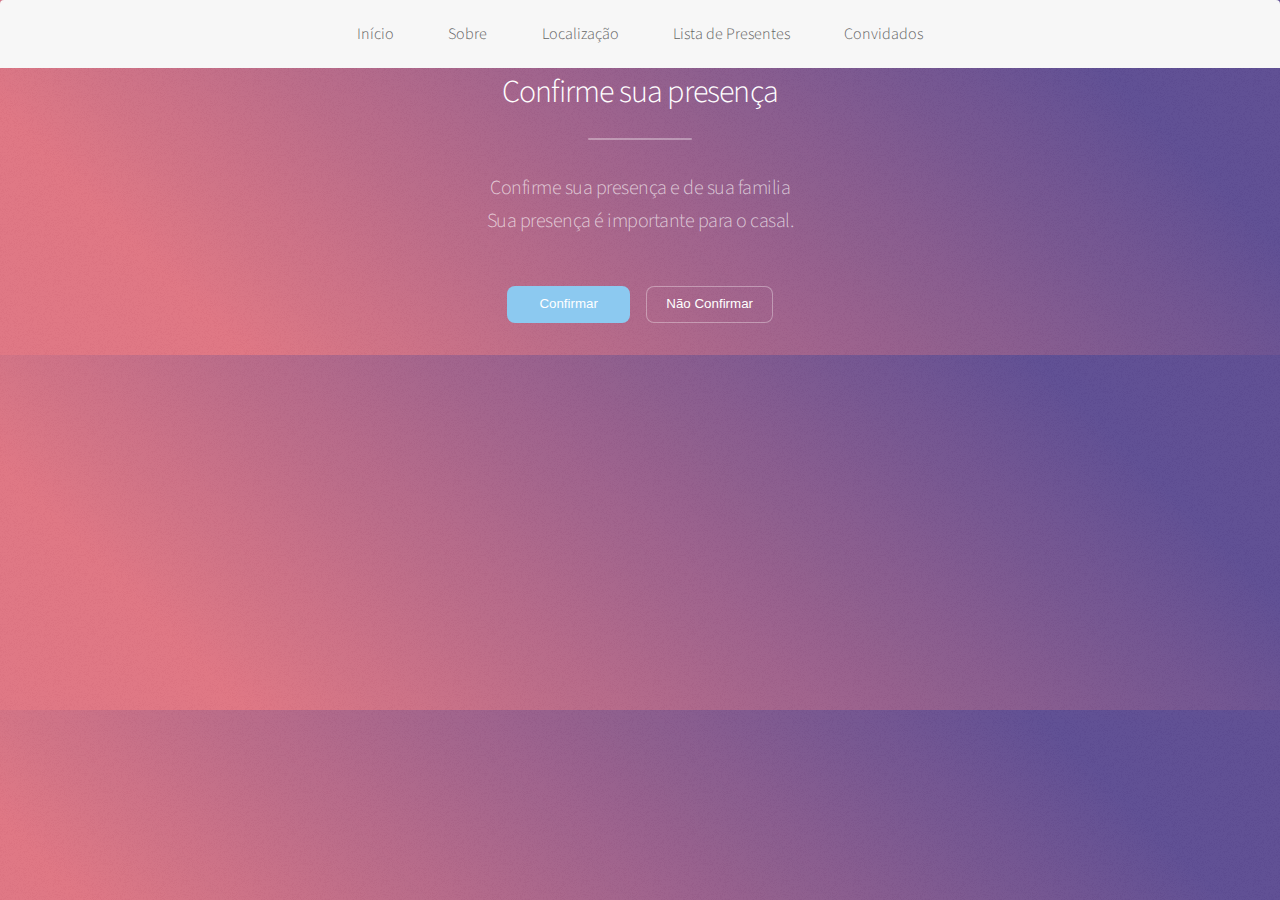
==== commit 6cb26cd7: "Update convidados.html" ====
--- a/convidados.html
+++ b/convidados.html
@@ -32,9 +32,30 @@
     </header>
     <footer class="major">
         <ul class="actions special">
-            <li><a href="generic.html" class="button primary">Confirmação</a></li>
-            <li><a href="generic.html" class="button">Não Confirmado</a></li>
+            <li><button id="agradecerButton" class="button primary">Confirmar</button></li>
+			<li><button id="lamentarButton" class="button"> Não Confirmar</button></li>
         </ul>
+		<div id="mensagem"></div>
+		<script>
+			// Função para exibir a mensagem de agradecimento
+			function exibirAgradecimento() {
+				const mensagemDiv = document.getElementById('mensagem');
+				mensagemDiv.textContent = "Obrigado por confirmar sua presença.";
+			}
+	
+			// Função para exibir a mensagem de lamento
+			function exibirLamento() {
+				const mensagemDiv = document.getElementById('mensagem');
+				mensagemDiv.textContent = "Que pena!";
+			}
+	
+			// Adicione ouvintes de eventos para os botões
+			const agradecerButton = document.getElementById('agradecerButton');
+			agradecerButton.addEventListener('click', exibirAgradecimento);
+	
+			const lamentarButton = document.getElementById('lamentarButton');
+			lamentarButton.addEventListener('click', exibirLamento);
+		</script>
     </footer>
 </section>
 
--- a/assets/css/main.css
+++ b/assets/css/main.css
@@ -3323,7 +3323,7 @@
 		@media screen and (max-width: 736px) {
 
 			#nav {
-				display: none;
+				display: ;
 			}
 
 				#nav + #main {
--- a/assets/css/noscript.css
+++ b/assets/css/noscript.css
@@ -1,7 +1,7 @@
-/*
-	Stellar by HTML5 UP
-	html5up.net | @ajlkn
-	Free for personal and commercial use under the CCA 3.0 license (html5up.net/license)
+/*
+	Stellar by HTML5 UP
+	html5up.net | @ajlkn
+	Free for personal and commercial use under the CCA 3.0 license (html5up.net/license)
 */
 
 /* Header */
